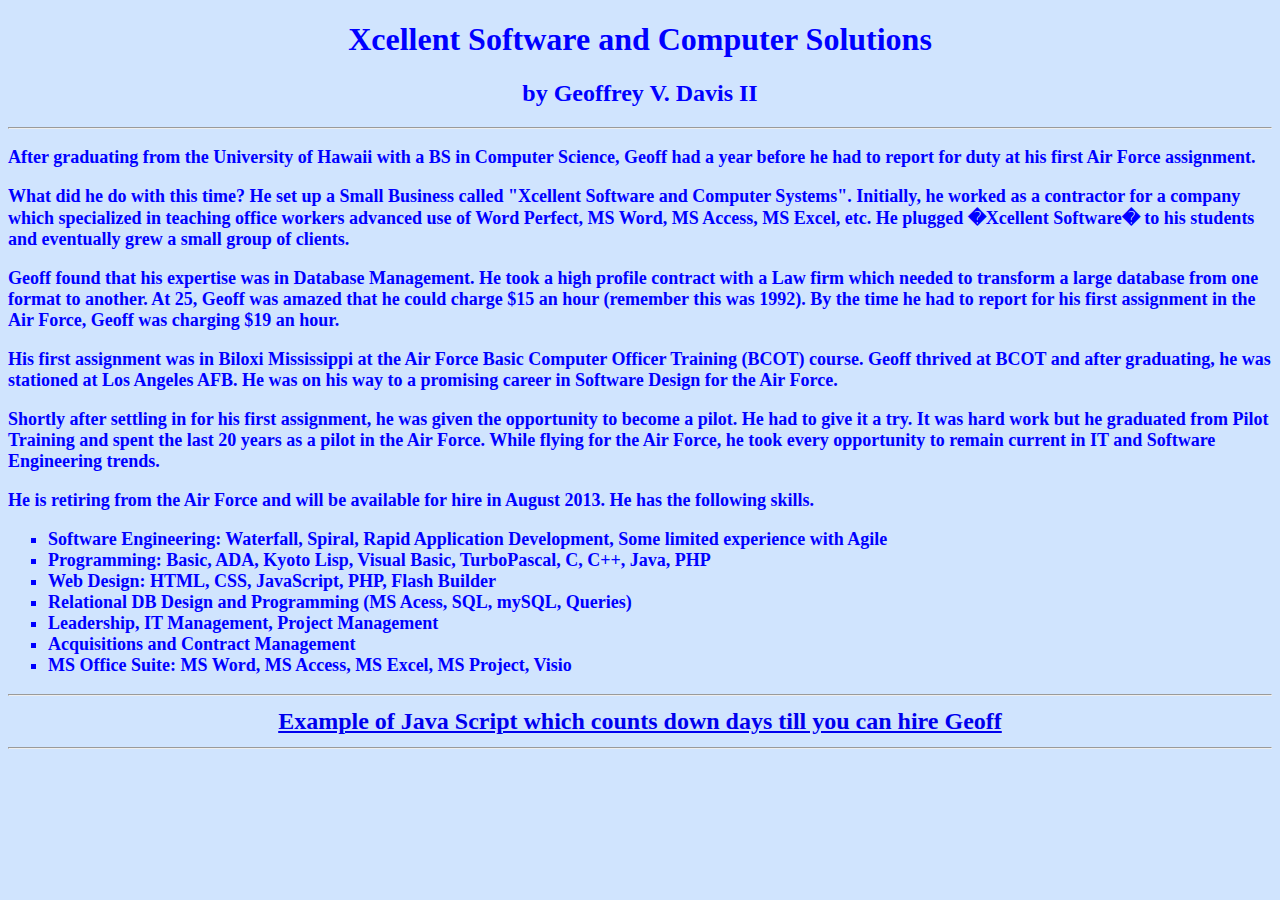
==== index.html @ ac05cce7 "Initial Commit" ====
<!doctype html>
<html>

<head>

<title>
Xcellent Software and Computer Solutions
</title>

<style>

body{
  background-color:#d0e4fe;
}

h1{
  color:blue;
  text-align:center;
}

h2{
  color:blue;
  text-align:center;
}

p{
  font-family:"Times New Roman";
  font-size:18px;
  text-align:left;
}

ul.a {
  list-style-type:square;
  font-family:"Times New Roman";
  font-size:18px;
  text-align:left;
}

</style>

</head>


<body>

<h1>Xcellent Software and Computer Solutions</h1>
<h2>by Geoffrey V. Davis II<h2>

<hr/>

<p>After graduating from the University of Hawaii with a BS in Computer Science, Geoff 
had a year before he had to report for duty at his first Air Force assignment.</p>

<p>What did he do with this time? He set up a Small Business called "Xcellent Software and Computer Systems".  
Initially, he worked as a contractor for a company which specialized in teaching office workers advanced 
use of Word Perfect, MS Word, MS Access, MS Excel, etc. He plugged �Xcellent Software� to his students and eventually 
grew a small group of clients.</p>

<p>Geoff found that his expertise was in Database Management.  He took a high profile contract with a Law 
firm which needed to transform a large database from one format to another.   At 25, Geoff was amazed that 
he could charge $15 an hour (remember this was 1992).  By the time he had to report for his first assignment 
in the Air Force, Geoff was charging $19 an hour.</p>

<p>His first assignment was in Biloxi Mississippi at the Air Force Basic Computer Officer Training (BCOT) course.  
Geoff thrived at BCOT and after graduating, he was stationed at Los Angeles AFB. He was on his way to a 
promising career in Software Design for the Air Force.</p>

<p>Shortly after settling in for his first assignment, he was given the opportunity to become a pilot. 
He had to give it a try.  It was hard work but he graduated from Pilot Training and spent the last 20 years 
as a pilot in the Air Force.  While flying for the Air Force, he took every opportunity to remain current in 
IT and Software Engineering trends.</p>

<p>He is retiring from the Air Force and will be available for hire in August 2013. 
He has the following skills.</p>

<ul class="a">
  <li>Software Engineering: Waterfall, Spiral, Rapid Application Development, Some limited experience with Agile</li>
  <li>Programming: Basic, ADA, Kyoto Lisp, Visual Basic, TurboPascal, C, C++, Java, PHP</li>
  <li>Web Design: HTML, CSS, JavaScript, PHP, Flash Builder</li>
  <li>Relational DB Design and Programming (MS Acess, SQL, mySQL, Queries)</li>
  <li>Leadership, IT Management, Project Management</li>
  <li>Acquisitions and Contract Management</li>
  <li>MS Office Suite: MS Word, MS Access, MS Excel, MS Project, Visio</li>
</ul>

<hr/>
<a href="js_countdown.html">Example of Java Script which counts down days till you can hire Geoff<a/>
<hr/>



</body>


</html>
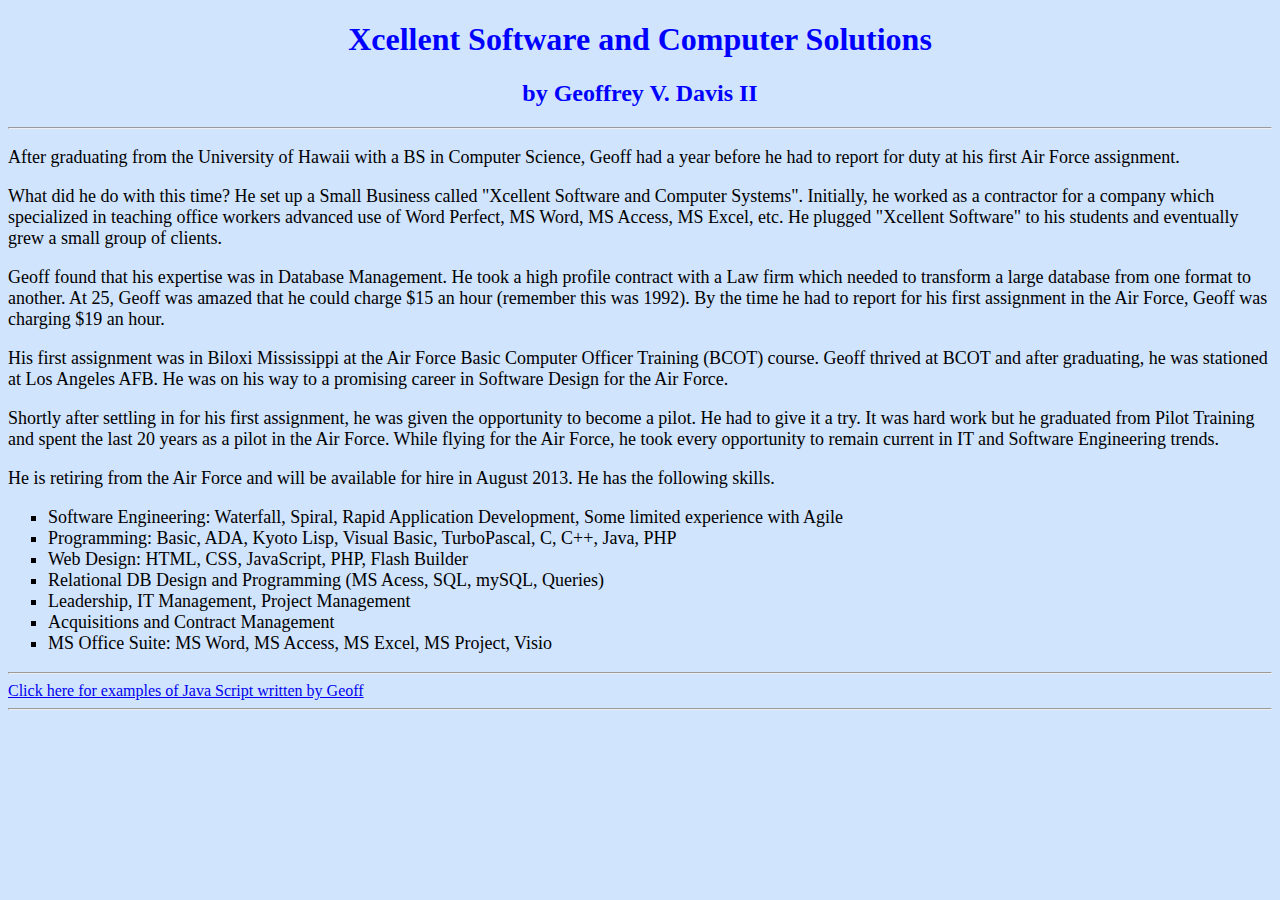
==== commit cde5d972: "Finalized the Countdown Timer" ====
--- a/index.html
+++ b/index.html
@@ -1,11 +1,10 @@
-<!doctype html>
+<!DOCTYPE html>
 <html>
 
 <head>
+<meta charset="ISO-8859-1">
 
-<title>
-Xcellent Software and Computer Solutions
-</title>
+<title>Xcellent Software and Computer Solutions</title>
 
 <style>
 
@@ -40,11 +39,10 @@
 
 </head>
 
-
 <body>
 
 <h1>Xcellent Software and Computer Solutions</h1>
-<h2>by Geoffrey V. Davis II<h2>
+<h2>by Geoffrey V. Davis II</h2>
 
 <hr/>
 
@@ -53,7 +51,7 @@
 
 <p>What did he do with this time? He set up a Small Business called "Xcellent Software and Computer Systems".  
 Initially, he worked as a contractor for a company which specialized in teaching office workers advanced 
-use of Word Perfect, MS Word, MS Access, MS Excel, etc. He plugged �Xcellent Software� to his students and eventually 
+use of Word Perfect, MS Word, MS Access, MS Excel, etc. He plugged "Xcellent Software" to his students and eventually 
 grew a small group of clients.</p>
 
 <p>Geoff found that his expertise was in Database Management.  He took a high profile contract with a Law 
@@ -84,12 +82,10 @@
 </ul>
 
 <hr/>
-<a href="js_countdown.html">Example of Java Script which counts down days till you can hire Geoff<a/>
+<a href="myJavaScripts.html">Click here for examples of Java Script written by Geoff</a>
 <hr/>
-
 
 
 </body>
 
-
 </html>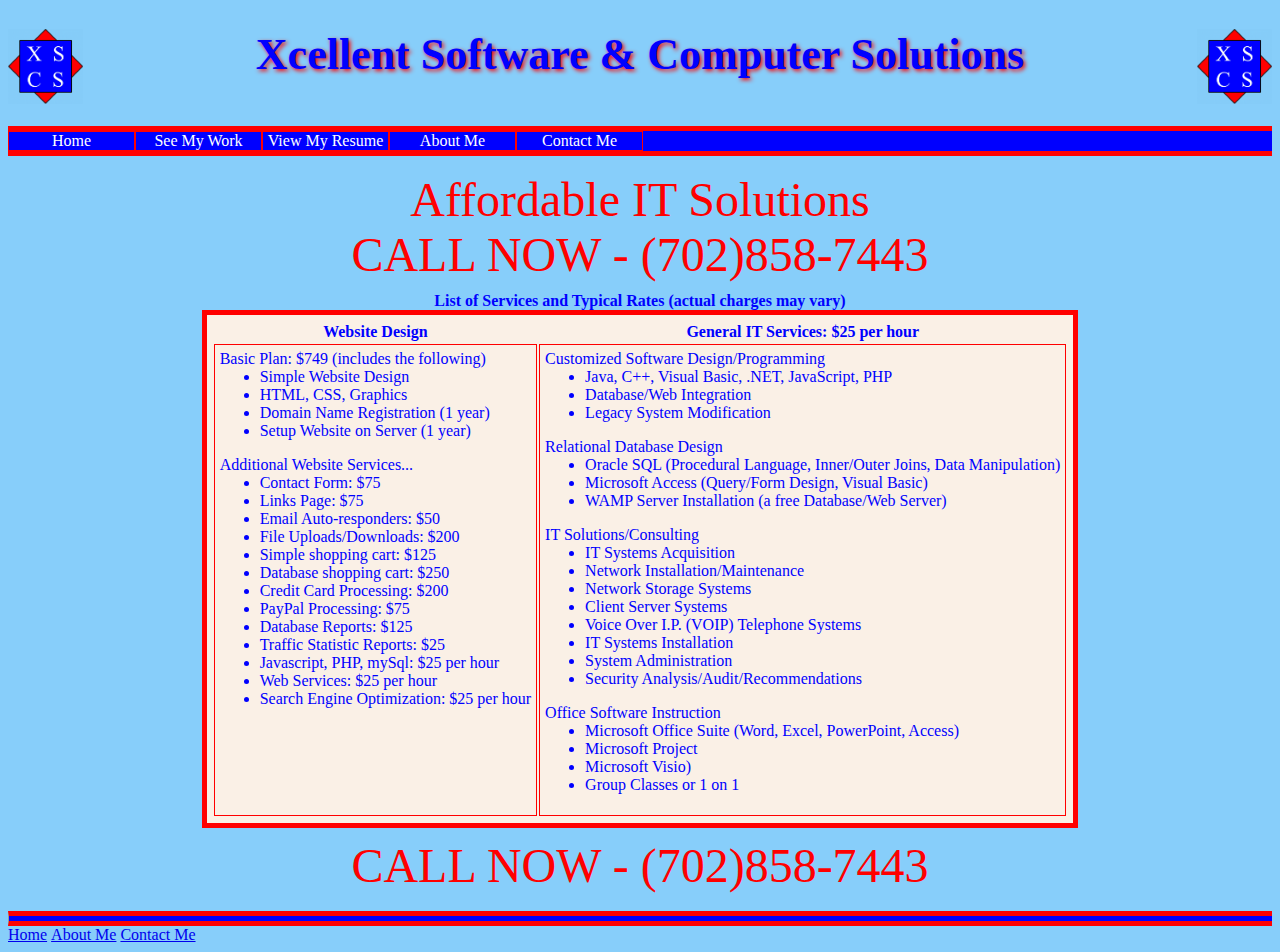
==== commit e2415b15: "Fix'ter up Real Good (with MenuBar)" ====
--- a/index.html
+++ b/index.html
@@ -1,90 +1,125 @@
-<!DOCTYPE html>
+<!doctype html>
+
 <html>
 
 <head>
+<link rel="stylesheet" type="text/css" href="stylefile.css">
 <meta charset="ISO-8859-1">
-
-<title>Xcellent Software and Computer Solutions</title>
-
-<style>
-
-body{
-  background-color:#d0e4fe;
-}
-
-h1{
-  color:blue;
-  text-align:center;
-}
-
-h2{
-  color:blue;
-  text-align:center;
-}
-
-p{
-  font-family:"Times New Roman";
-  font-size:18px;
-  text-align:left;
-}
-
-ul.a {
-  list-style-type:square;
-  font-family:"Times New Roman";
-  font-size:18px;
-  text-align:left;
-}
-
-</style>
-
+<style></style>
+<title>XSCX - Index</title>
 </head>
 
 <body>
 
-<h1>Xcellent Software and Computer Solutions</h1>
-<h2>by Geoffrey V. Davis II</h2>
+<!------------------ The Logo Image and XSCS Name across top -------------->
+<img id="Hdr_Logo_Lft" src="XSCS.gif" width="75" height="75">
+<img id="Hdr_Logo_Rt" src="XSCS.gif" width="75" height="75">
+<span><h1 id="Header_Txt">Xcellent Software & Computer Solutions</h1></span>
 
-<hr/>
 
-<p>After graduating from the University of Hawaii with a BS in Computer Science, Geoff 
-had a year before he had to report for duty at his first Air Force assignment.</p>
 
-<p>What did he do with this time? He set up a Small Business called "Xcellent Software and Computer Systems".  
-Initially, he worked as a contractor for a company which specialized in teaching office workers advanced 
-use of Word Perfect, MS Word, MS Access, MS Excel, etc. He plugged "Xcellent Software" to his students and eventually 
-grew a small group of clients.</p>
+<!-------------------- The Menu Bar -------------------->
+<div id="Menu_Bar"><ul>
+	<li><a href="index.html">Home</a></li>
+	<li><a href="examples.html">See My Work</a></li>
+	<li><a href="resume.html">View My Resume</a></li>
+	<li><a href="about.html">About Me</a></li>
+	<li><a href="contact.html">Contact Me</a></li>
+</ul></div>
 
-<p>Geoff found that his expertise was in Database Management.  He took a high profile contract with a Law 
-firm which needed to transform a large database from one format to another.   At 25, Geoff was amazed that 
-he could charge $15 an hour (remember this was 1992).  By the time he had to report for his first assignment 
-in the Air Force, Geoff was charging $19 an hour.</p>
 
-<p>His first assignment was in Biloxi Mississippi at the Air Force Basic Computer Officer Training (BCOT) course.  
-Geoff thrived at BCOT and after graduating, he was stationed at Los Angeles AFB. He was on his way to a 
-promising career in Software Design for the Air Force.</p>
+<!---------------- An Attention Getting Banner ---------------->
+<p id="Shout_It">Affordable IT Solutions</p>
+<p id="Shout_It">CALL NOW - (702)858-7443</p>
 
-<p>Shortly after settling in for his first assignment, he was given the opportunity to become a pilot. 
-He had to give it a try.  It was hard work but he graduated from Pilot Training and spent the last 20 years 
-as a pilot in the Air Force.  While flying for the Air Force, he took every opportunity to remain current in 
-IT and Software Engineering trends.</p>
 
-<p>He is retiring from the Air Force and will be available for hire in August 2013. 
-He has the following skills.</p>
+<!-------------------- The Price List Table -------------------->
+<table id="Red_Table">
+<caption><b>List of Services and Typical Rates (actual charges may vary)</b></caption>
 
-<ul class="a">
-  <li>Software Engineering: Waterfall, Spiral, Rapid Application Development, Some limited experience with Agile</li>
-  <li>Programming: Basic, ADA, Kyoto Lisp, Visual Basic, TurboPascal, C, C++, Java, PHP</li>
-  <li>Web Design: HTML, CSS, JavaScript, PHP, Flash Builder</li>
-  <li>Relational DB Design and Programming (MS Acess, SQL, mySQL, Queries)</li>
-  <li>Leadership, IT Management, Project Management</li>
-  <li>Acquisitions and Contract Management</li>
-  <li>MS Office Suite: MS Word, MS Access, MS Excel, MS Project, Visio</li>
-</ul>
+<tr>
+	<th>Website Design</th>
+	<th>General IT Services: $25 per hour</th>	
+</tr>
 
-<hr/>
-<a href="myJavaScripts.html">Click here for examples of Java Script written by Geoff</a>
-<hr/>
+<tr>
+	<td>
+		<p>Basic Plan: $749 (includes the following)</p>
+		<ul>
+			<li>Simple Website Design</li>
+			<li>HTML, CSS, Graphics</li>
+			<li>Domain Name Registration (1 year)</li>
+			<li>Setup Website on Server (1 year)</li>
+		</ul>
+		
+		<p>Additional Website Services...</p>
+		<ul>
+			<li>Contact Form: $75</li>
+			<li>Links Page: $75</li>
+			<li>Email Auto-responders: $50</li>
+			<li>File Uploads/Downloads: $200</li>
+			<li>Simple shopping cart: $125</li>
+			<li>Database shopping cart: $250</li>
+			<li>Credit Card Processing: $200</li>
+			<li>PayPal Processing: $75</li>
+			<li>Database Reports: $125</li>
+			<li>Traffic Statistic Reports: $25</li>
+			<li>Javascript, PHP, mySql: $25 per hour</li>
+			<li>Web Services: $25 per hour</li>
+			<li>Search Engine Optimization: $25 per hour</li>
+		</ul>
+	</td>
 
+	<td>
+		<p>Customized Software Design/Programming</p>
+		<ul>
+			<li>Java, C++, Visual Basic, .NET, JavaScript, PHP</li>
+			<li>Database/Web Integration</li>
+			<li>Legacy System Modification</li>
+		</ul>
+
+		<p>Relational Database Design</p>
+		<ul>
+			<li>Oracle SQL (Procedural Language, Inner/Outer Joins, Data Manipulation)</li>
+			<li>Microsoft Access (Query/Form Design, Visual Basic)</li>
+			<li>WAMP Server Installation (a free Database/Web Server)</li>
+		</ul>
+
+		<p>IT Solutions/Consulting</p>
+		<ul>
+			<li>IT Systems Acquisition</li>
+			<li>Network Installation/Maintenance</li>
+			<li>Network Storage Systems</li>
+			<li>Client Server Systems</li>
+			<li>Voice Over I.P. (VOIP) Telephone Systems</li>
+			<li>IT Systems Installation</li>
+			<li>System Administration</li>
+			<li>Security Analysis/Audit/Recommendations</li>
+		</ul>
+
+		<p>Office Software Instruction</p>
+		<ul>
+			<li>Microsoft Office Suite (Word, Excel, PowerPoint, Access)</li>
+			<li>Microsoft Project</li>
+			<li>Microsoft Visio)</li>
+			<li>Group Classes or 1 on 1</li>
+		</ul>
+	</td>
+
+</tr>
+</table>
+
+<p id="Shout_It">CALL NOW - (702)858-7443</p>
+
+
+
+<!------------------ The Standard Links across footer -------------->
+<div id="Footer_Links"></br><hr><ul>
+	<li><a href="index.html">Home</a></li>
+	<li><a href="about.html">About Me</a></li>
+	<li><a href="contact.html">Contact Me</a></li>
+<!--	<li><a href="#news">Site Map</a></li>-->
+</ul></div>
 
 </body>
 
--- a/stylefile.css
+++ b/stylefile.css
@@ -0,0 +1,24 @@
+body {background-color:LightSkyBlue;}
+hr {background-color:blue; height:5px; border-top:5px solid red; border-bottom:5px solid red; border-right:none; margin:0;}
+
+#Header_Txt {font-size:275%; color:blue; text-align:center; text-shadow:2px 2px 4px red;}
+#Hdr_Logo_Lft {float:left;}
+#Hdr_Logo_Rt {float:right;}
+
+#Menu_Bar {width:100%; float:left; margin:1em 0; padding:0; background-color:blue; 
+	border-top:5px solid red; border-bottom:5px solid red;}
+#Menu_Bar ul {list-style:none; margin:0; padding:0;}
+#Menu_Bar li {float:left; border:1px solid red;}
+#Menu_Bar li a {display:block; text-decoration:none; width:125px;
+	color:white; background-color:blue; text-align:center;}
+#Menu_Bar a:hover, #Menu_Bar a:active {background-color:red;}
+
+#Shout_It {text-align:center; margin:0; color:red; font-size:300%}
+
+#Red_Table {border:5px solid red; margin:10px auto; color:blue; background:linen; padding:5px;}
+#Red_Table td {border:1px solid red; padding:5px; vertical-align:top;}
+#Red_Table p {margin:0px;}
+#Red_Table ul {margin-top:0px;}
+
+#Footer_Links ul {list-style-type:none; margin:0; padding:0;}
+#Footer_Links li {display:inline;}